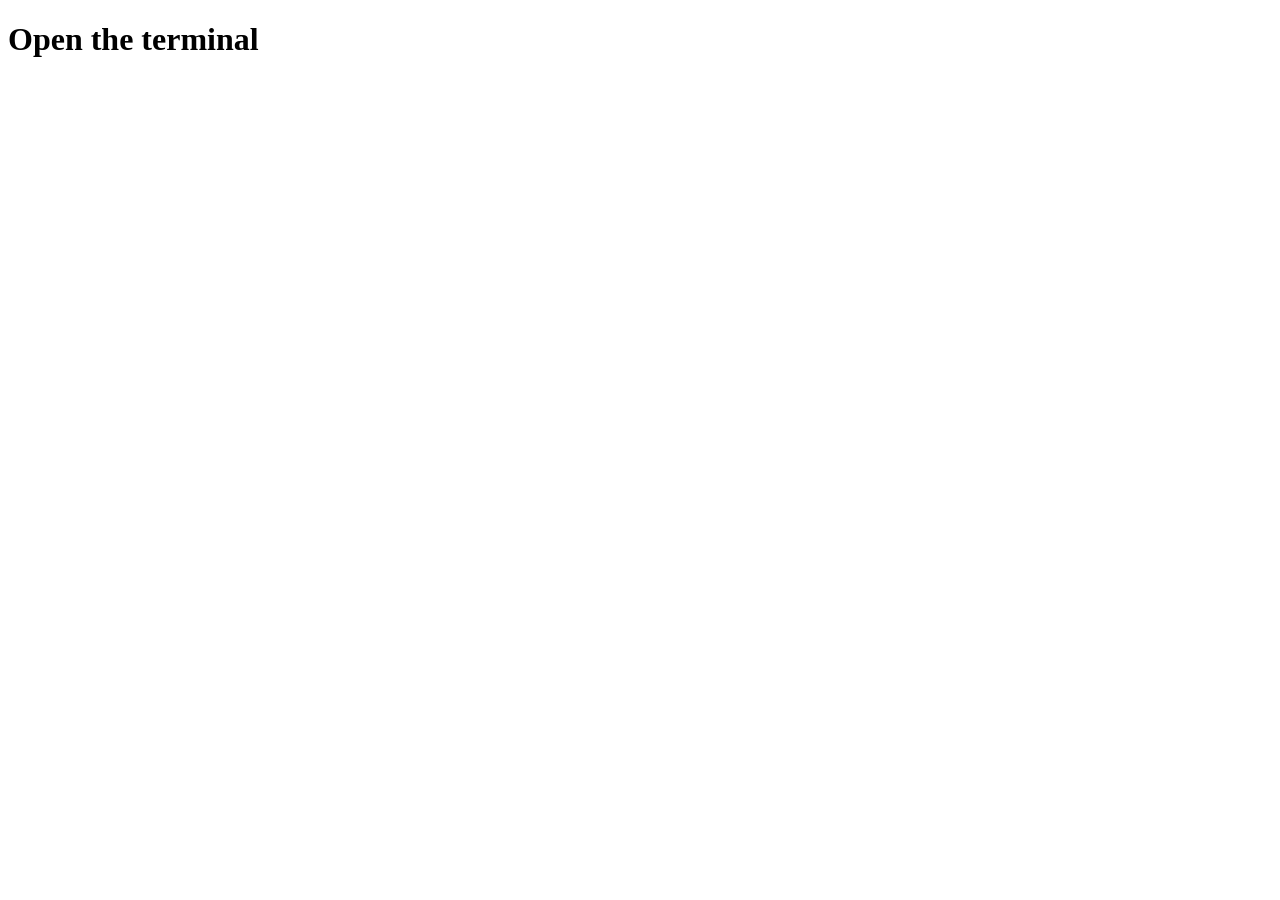
==== index.html @ 6cdfa476 "W1 - Task 1: Initial project configuration" ====
<!DOCTYPE html>
<html lang="en">
<head>
    <meta charset="UTF-8">
    <meta name="viewport" content="width=device-width, initial-scale=1.0">
    <title>Document</title>
</head>
<body>
    <!--Message for the user to notice-->
    <h1>Open the terminal</h1>
</body>
</html>
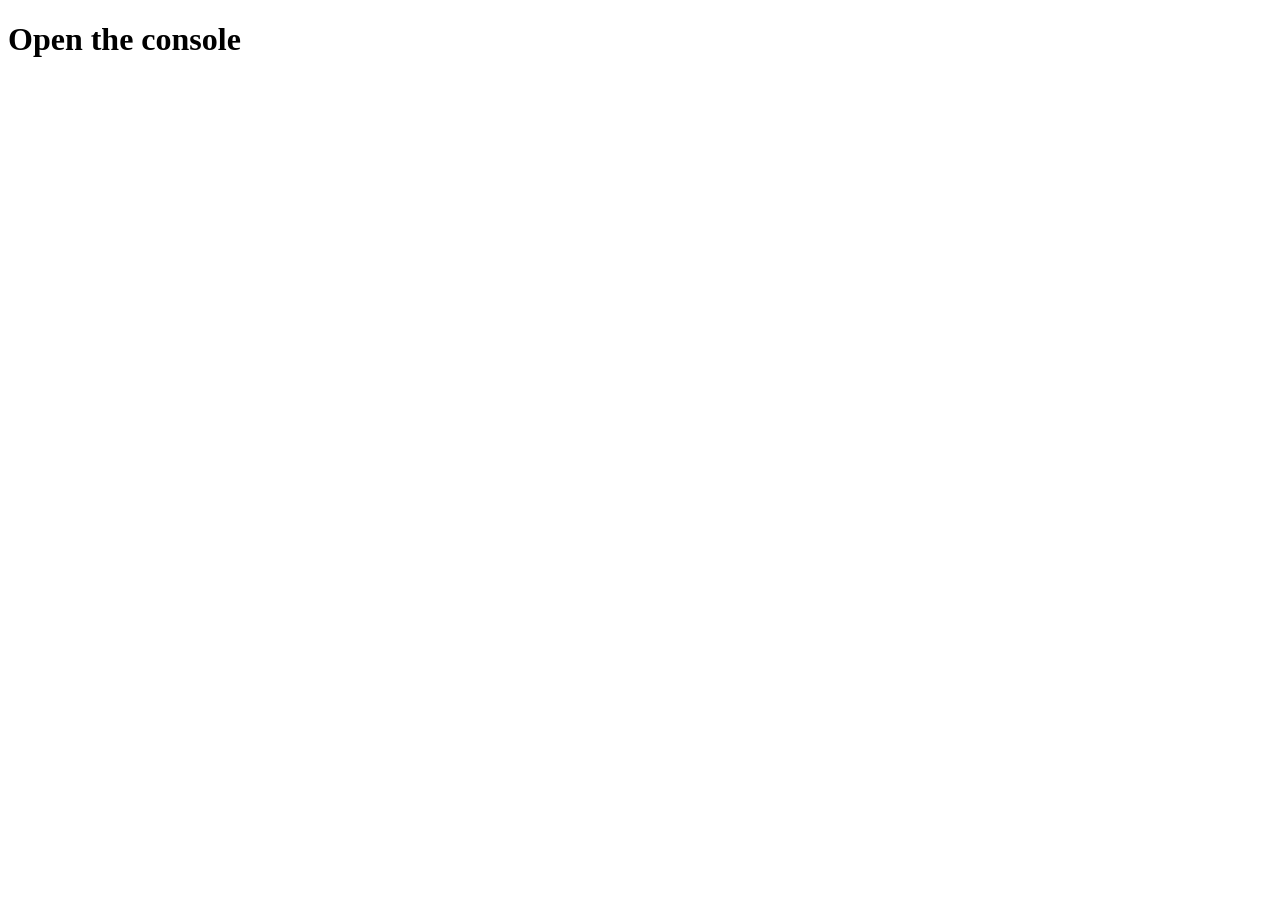
==== commit e1169ff4: "W1 - Task 2: User data entry" ====
--- a/index.html
+++ b/index.html
@@ -7,6 +7,7 @@
 </head>
 <body>
     <!--Message for the user to notice-->
-    <h1>Open the terminal</h1>
+    <h1>Open the console</h1>
+    <script src="sistema_interactivo.js"></script>
 </body>
 </html>
